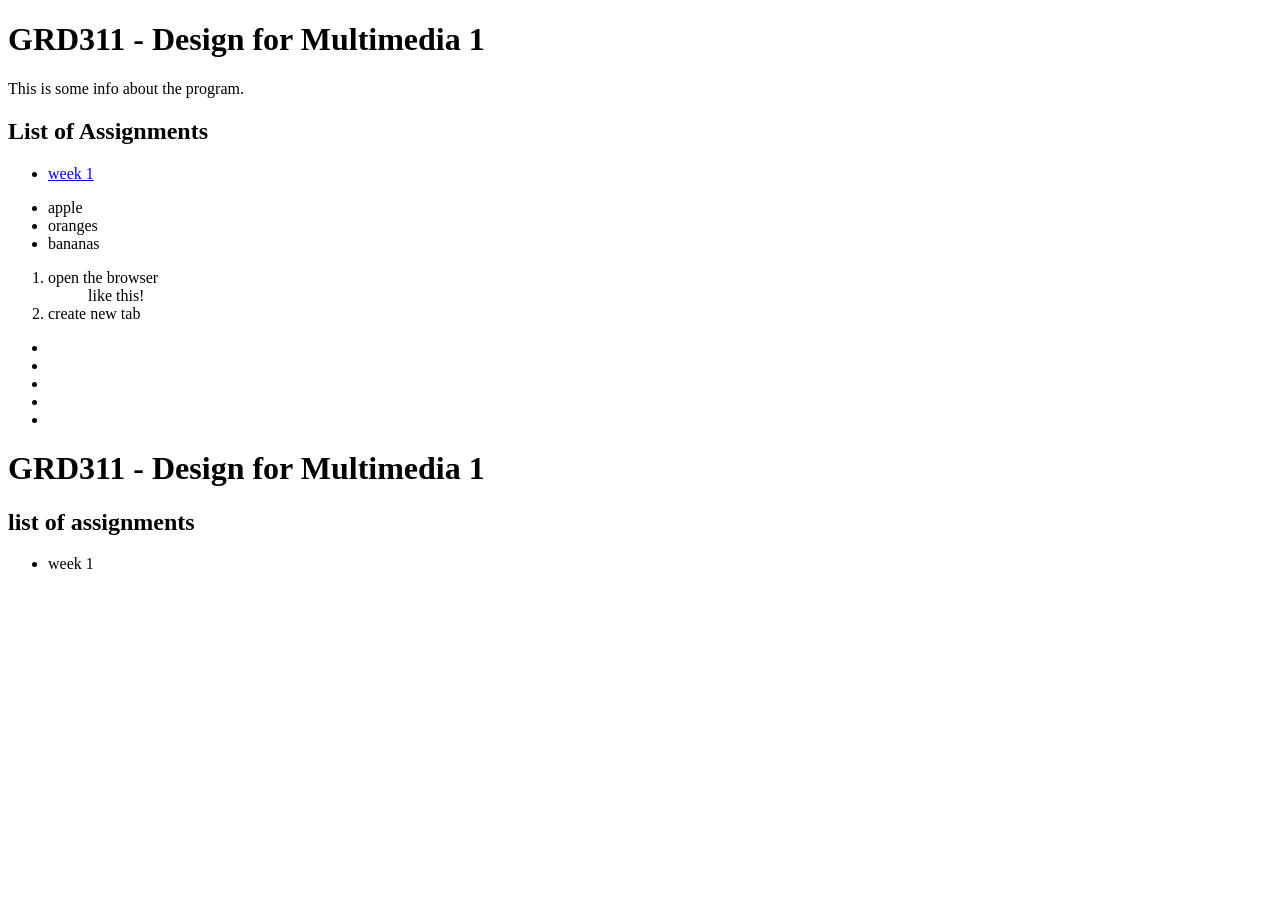
==== index.html @ 94cba0d3 "Add files via upload initial site commit" ====
<!DOCTYPE html>
<html lang="en">
<head>
    <meta charset="UTF-8">
    <meta name="viewport" content="width=device-width, initial-scale=1.0">
    <title> GRD311 - Web & Multimedia 1 </title>
</head>
<body>

    <h1>GRD311 - Design for Multimedia 1 </h1>
    
    <p>This is some info about the program.</p>

    <h2>List of Assignments</h2>

<ul>
    <li>
    <a href="/week_01?index.html"> week 1</a>
    </li>
</ul>

<ul>
    <li>apple</li>
    <li>oranges</li>
    <li>bananas</li>
</ul>

<ol>
    <li>open the browser <ul>like this!</ul></li>
    <li>create new tab</li>

</ol>

<ul>
    <li></li>
<li></li>
<li></li>
<li></li>
<li></li>
</ul>

</body>

    <h1>GRD311 - Design for Multimedia 1 </h1>
    
    <h2>list of assignments</h2>
<ul>
    <li>week 1</li>
    
</ul>
    </html>
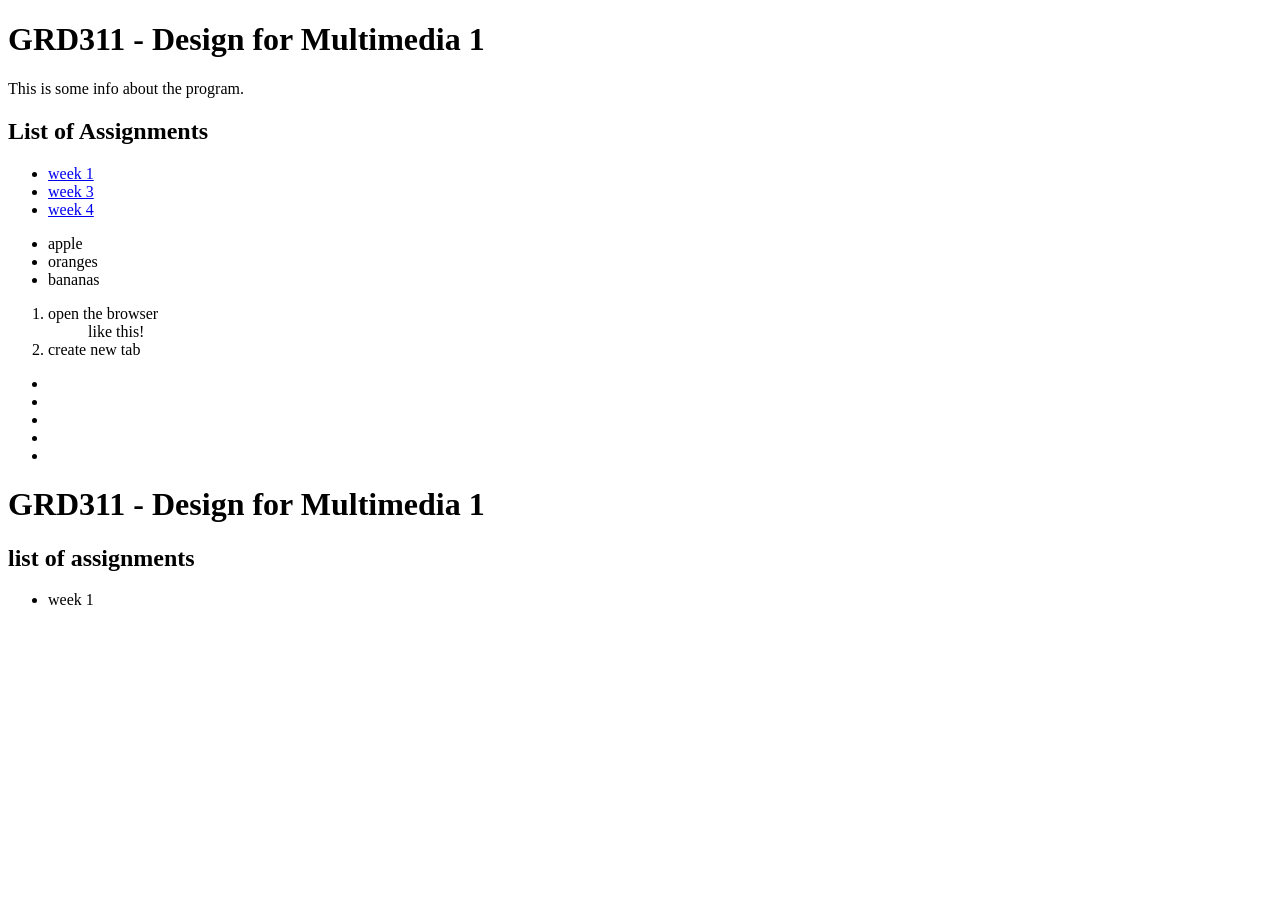
==== commit e99ad4fc: "Fix week 2 link to point to week 3" ====
--- a/index.html
+++ b/index.html
@@ -16,6 +16,12 @@
 <ul>
     <li>
     <a href="/week_01?index.html"> week 1</a>
+    </li>
+     <li>
+    <a href="/week_02/"> week 3</a>
+    </li>
+         <li>
+    <a href="/week_04/"> week 4</a>
     </li>
 </ul>
 
@@ -48,4 +54,4 @@
     <li>week 1</li>
     
 </ul>
-    </html>+    </html>
